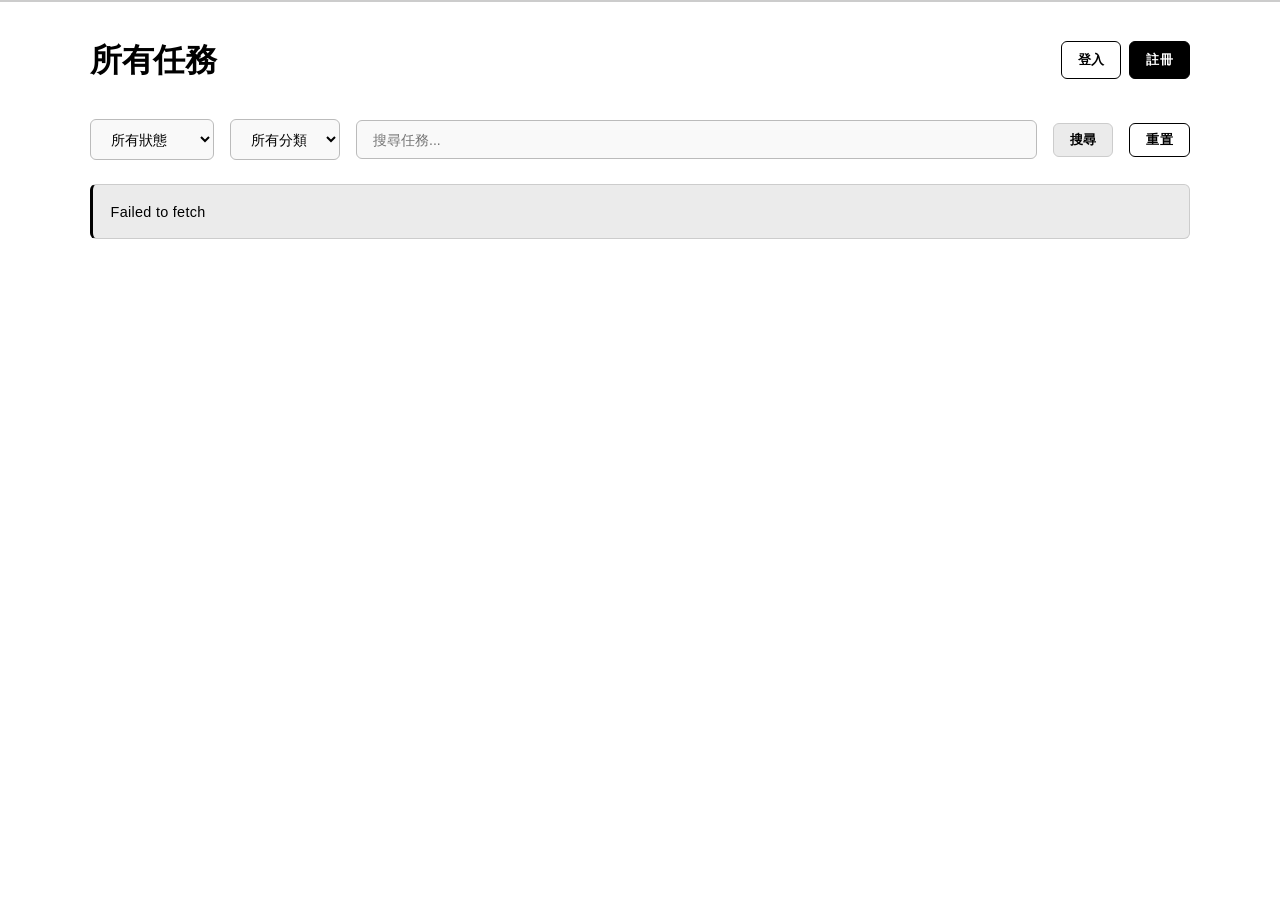
==== frontend/index.html @ 1f5ce022 "Initial commit: task platform with frontend and PHP backend Co-Authored-By: Claude Sonnet 4.6 <norep" ====
<!DOCTYPE html>
<html lang="zh-TW">
<head>
    <meta charset="UTF-8">
    <script src="js/theme.js"></script>
    <meta name="viewport" content="width=device-width, initial-scale=1.0">
    <title>任務列表 - 接案平台</title>
    <link rel="stylesheet" href="css/style.css">
</head>
<body>

<div id="nav-container"></div>

<div class="container page-wrapper">
    <div class="page-header">
        <h1 class="page-title">所有任務</h1>
        <div id="create-btn-container"></div>
    </div>

    <!-- Filters -->
    <div class="filters">
        <select id="filterStatus">
            <option value="">所有狀態</option>
            <option value="open">開放申請</option>
            <option value="assigned">已指派</option>
            <option value="in_progress">進行中</option>
            <option value="completed_pending_confirmation">待確認完成</option>
            <option value="completed">已完成</option>
        </select>
        <select id="filterCategory">
            <option value="">所有分類</option>
            <option value="設計">設計</option>
            <option value="開發">開發</option>
            <option value="文案">文案</option>
            <option value="行銷">行銷</option>
            <option value="其他">其他</option>
        </select>
        <input type="text" id="searchInput" placeholder="搜尋任務..." style="flex:1;min-width:160px">
        <button id="searchBtn" class="btn btn-secondary btn-sm">搜尋</button>
        <button id="resetBtn" class="btn btn-outline btn-sm">重置</button>
    </div>

    <div id="msg" class="message"></div>

    <div id="taskGrid" class="task-grid">
        <div class="loading-state">載入中...</div>
    </div>

    <!-- Pagination -->
    <div id="paginationContainer" class="pagination" style="display:none"></div>
</div>

<script src="js/api.js"></script>
<script src="js/auth.js"></script>
<script src="js/utils.js"></script>
<script>
let currentUser = null;
let currentPage = 1;
const PAGE_LIMIT = 9;

async function init() {
    currentUser = await fetchCurrentUser();
    renderNavBar('nav-container', currentUser);

    // Show create button if logged in
    if (currentUser) {
        const container = document.getElementById('create-btn-container');
        const link = document.createElement('a');
        link.href = 'task-create.html';
        link.className = 'btn btn-primary';
        link.textContent = '+ 發布新任務';
        container.appendChild(link);
    } else {
        const container = document.getElementById('create-btn-container');
        container.style.display = 'flex';
        container.style.gap = '.5rem';
        const loginLink = document.createElement('a');
        loginLink.href = 'login.html';
        loginLink.className = 'btn btn-outline btn-sm';
        loginLink.textContent = '登入';
        const regLink = document.createElement('a');
        regLink.href = 'register.html';
        regLink.className = 'btn btn-primary btn-sm';
        regLink.textContent = '註冊';
        container.appendChild(loginLink);
        container.appendChild(regLink);
    }

    await loadTasks();
}

async function loadTasks(page) {
    if (page !== undefined) currentPage = page;

    const status   = document.getElementById('filterStatus').value;
    const category = document.getElementById('filterCategory').value;
    const search   = document.getElementById('searchInput').value.trim();

    const params = { page: currentPage, limit: PAGE_LIMIT };
    if (status)   params.status   = status;
    if (category) params.category = category;
    if (search)   params.search   = search;

    const grid = document.getElementById('taskGrid');
    grid.innerHTML = '<div class="loading-state">載入中...</div>';
    document.getElementById('paginationContainer').style.display = 'none';

    try {
        const res        = await Tasks.list(params);
        const tasks      = res.data.tasks;
        const pagination = res.data.pagination;

        if (tasks.length === 0) {
            grid.innerHTML = `
                <div class="empty-state" style="grid-column:1/-1">
                    <div class="empty-state-text">目前沒有任務</div>
                </div>`;
            return;
        }

        grid.innerHTML = '';
        tasks.forEach(task => grid.appendChild(buildTaskCard(task)));

        renderPagination(pagination);
    } catch (err) {
        grid.innerHTML = '';
        showMessage('msg', err.message || '載入失敗');
    }
}

function renderPagination(pagination) {
    const container = document.getElementById('paginationContainer');
    container.innerHTML = '';

    if (pagination.total_pages <= 1) {
        container.style.display = 'none';
        return;
    }

    container.style.display = 'flex';

    // Prev button
    const prevBtn = document.createElement('button');
    prevBtn.className = 'pagination-btn';
    prevBtn.textContent = '← 上一頁';
    prevBtn.disabled = pagination.page <= 1;
    prevBtn.addEventListener('click', () => loadTasks(pagination.page - 1));
    container.appendChild(prevBtn);

    // Page info
    const info = document.createElement('span');
    info.className = 'pagination-info';
    info.textContent = `第 ${pagination.page} / ${pagination.total_pages} 頁`;
    container.appendChild(info);

    // Next button
    const nextBtn = document.createElement('button');
    nextBtn.className = 'pagination-btn';
    nextBtn.textContent = '下一頁 →';
    nextBtn.disabled = pagination.page >= pagination.total_pages;
    nextBtn.addEventListener('click', () => loadTasks(pagination.page + 1));
    container.appendChild(nextBtn);
}

function buildTaskCard(task) {
    const card = document.createElement('a');
    card.href = `task-detail.html?id=${task.id}`;
    card.className = 'task-card';
    card.style.display = 'block';

    const header = document.createElement('div');
    header.className = 'task-card-header';

    const title = document.createElement('div');
    title.className = 'task-card-title';
    title.textContent = task.title;

    const badge = document.createElement('span');
    badge.className = statusClass(task.status);
    badge.textContent = statusLabel(task.status);

    header.appendChild(title);
    header.appendChild(badge);

    const desc = document.createElement('div');
    desc.className = 'task-card-desc';
    desc.textContent = task.description;

    const meta = document.createElement('div');
    meta.className = 'task-card-meta';

    const metaItems = [
        { cls: 'meta-budget',     text: formatBudget(task.budget) },
        { cls: 'meta-deadline',   text: formatDate(task.deadline) },
        { cls: 'meta-category',   text: task.category },
        { cls: 'meta-creator',    text: task.client_name },
        { cls: 'meta-applicants', text: `${task.applicant_count} 人申請` },
    ];

    metaItems.forEach(({ cls, text }) => {
        const span = document.createElement('span');
        span.className = cls;
        span.appendChild(document.createTextNode(text));
        meta.appendChild(span);
    });

    card.appendChild(header);
    card.appendChild(desc);
    card.appendChild(meta);
    return card;
}

// Filter events — reset to page 1 on filter change
function onFilterChange() {
    currentPage = 1;
    loadTasks(1);
}

document.getElementById('filterStatus').addEventListener('change', onFilterChange);
document.getElementById('filterCategory').addEventListener('change', onFilterChange);
document.getElementById('searchBtn').addEventListener('click', onFilterChange);
document.getElementById('resetBtn').addEventListener('click', () => {
    document.getElementById('filterStatus').value   = '';
    document.getElementById('filterCategory').value = '';
    document.getElementById('searchInput').value    = '';
    onFilterChange();
});
document.getElementById('searchInput').addEventListener('keydown', (e) => {
    if (e.key === 'Enter') onFilterChange();
});

init();
</script>
</body>
</html>
---- frontend/css/style.css ----
/* =========================================================
   Task Management System – Global Stylesheet
   Monochrome Black / White Theme
   ========================================================= */

/* ── Light Mode Variables (White bg / Black text) ───────── */
:root {
    --bg:             #ffffff;
    --bg-card:        #f4f4f4;
    --bg-secondary:   #ebebeb;
    --bg-input:       #f9f9f9;
    --bg-nav:         #ffffff;
    --bg-action:      #ebebeb;
    --bg-applicant:   #f4f4f4;
    --bg-auth:        #f0f0f0;

    --text-primary:   #000000;
    --text-secondary: #333333;
    --text-muted:     #666666;
    --text-label:     #111111;

    --border:         #cccccc;
    --border-input:   #bbbbbb;

    --accent:         #000000;
    --accent-hover:   #222222;
    --accent-light:   #eeeeee;
    --accent-ring:    rgba(0, 0, 0, 0.08);

    --btn-primary-bg:   #000000;
    --btn-primary-text: #ffffff;

    --shadow-sm:      0 2px 6px rgba(0, 0, 0, 0.08);
    --shadow-card:    0 6px 20px rgba(0, 0, 0, 0.12);
    --shadow-auth:    0 8px 32px rgba(0, 0, 0, 0.12);
    --shadow-modal:   0 16px 48px rgba(0, 0, 0, 0.16);
    --shadow-toast:   0 4px 16px rgba(0, 0, 0, 0.12);

    --timeline-line:       #cccccc;
    --timeline-dot-border: #ffffff;

    --transition: .22s cubic-bezier(0.4, 0, 0.2, 1);
}

/* ── Dark Mode Variables (Black bg / White text) ─────────── */
[data-theme="dark"] {
    --bg:             #000000;
    --bg-card:        #111111;
    --bg-secondary:   #1a1a1a;
    --bg-input:       #0a0a0a;
    --bg-nav:         #000000;
    --bg-action:      #1a1a1a;
    --bg-applicant:   #111111;
    --bg-auth:        #000000;

    --text-primary:   #ffffff;
    --text-secondary: #cccccc;
    --text-muted:     #888888;
    --text-label:     #eeeeee;

    --border:         #333333;
    --border-input:   #222222;

    --accent:         #ffffff;
    --accent-hover:   #dddddd;
    --accent-light:   #1a1a1a;
    --accent-ring:    rgba(255, 255, 255, 0.08);

    --btn-primary-bg:   #ffffff;
    --btn-primary-text: #000000;

    --shadow-sm:      0 2px 6px rgba(0, 0, 0, 0.5);
    --shadow-card:    0 6px 20px rgba(0, 0, 0, 0.7);
    --shadow-auth:    0 8px 32px rgba(0, 0, 0, 0.8);
    --shadow-modal:   0 16px 48px rgba(0, 0, 0, 0.9);
    --shadow-toast:   0 4px 16px rgba(0, 0, 0, 0.6);

    --timeline-line:       #333333;
    --timeline-dot-border: #000000;
}

/* ── Reset & Base ─────────────────────────────────────────── */
*, *::before, *::after { box-sizing: border-box; margin: 0; padding: 0; }

html { font-size: 16px; scroll-behavior: smooth; }

body {
    font-family: 'Segoe UI', 'PingFang TC', 'Microsoft JhengHei', -apple-system, BlinkMacSystemFont, sans-serif;
    background: var(--bg);
    color: var(--text-primary);
    line-height: 1.7;
    min-height: 100vh;
    transition: background var(--transition), color var(--transition);
    letter-spacing: 0.3px;
}

a { color: var(--accent); text-decoration: none; }
a:hover { text-decoration: underline; }

/* ── Layout ───────────────────────────────────────────────── */
.container { max-width: 1100px; margin: 0 auto; padding: 0 1.25rem; }
.page-wrapper { padding: 2rem 0; }

/* ── Navbar ───────────────────────────────────────────────── */
#nav-container {
    background: var(--bg-nav);
    box-shadow: 0 1px 0 var(--border);
    border-bottom: 1px solid var(--border);
    transition: background var(--transition);
}

.navbar {
    max-width: 1100px;
    margin: 0 auto;
    padding: .75rem 1.25rem;
    display: flex;
    align-items: center;
    justify-content: space-between;
    gap: 1rem;
}

.nav-brand {
    font-size: 1.25rem;
    font-weight: 700;
    color: var(--text-primary);
    text-decoration: none;
    letter-spacing: -0.3px;
}

.nav-right { display: flex; align-items: center; gap: .75rem; flex-wrap: wrap; }
.nav-user  { font-size: .875rem; color: var(--text-secondary); }

/* ── Theme toggle button ──────────────────────────────────── */
.theme-toggle-btn {
    background: var(--bg-secondary);
    border: 1.5px solid var(--border);
    border-radius: .375rem;
    font-size: .8rem;
    font-weight: 700;
    padding: .45rem .85rem;
    cursor: pointer;
    letter-spacing: 0.5px;
    text-transform: uppercase;
    color: var(--text-primary);
    transition: background var(--transition), border-color var(--transition), color var(--transition);
}
.theme-toggle-btn:hover {
    background: var(--accent);
    color: var(--btn-primary-text);
    border-color: var(--accent);
}

.theme-toggle-floating {
    position: fixed;
    top: 1.5rem;
    right: 1.5rem;
    z-index: 9999;
    box-shadow: var(--shadow-card);
}

/* ── Buttons ──────────────────────────────────────────────── */
.btn {
    display: inline-flex;
    align-items: center;
    justify-content: center;
    padding: .65rem 1.5rem;
    border: 1.5px solid transparent;
    border-radius: .375rem;
    font-size: .9375rem;
    font-weight: 600;
    cursor: pointer;
    transition: background var(--transition), opacity var(--transition), transform .12s, border-color var(--transition), color var(--transition);
    text-decoration: none;
    white-space: nowrap;
    letter-spacing: 0.3px;
}

.btn:active { transform: scale(.97); }
.btn:disabled { opacity: .4; cursor: not-allowed; }

.btn-primary {
    background: var(--btn-primary-bg);
    color: var(--btn-primary-text);
    border-color: var(--btn-primary-bg);
}
.btn-primary:hover {
    background: var(--accent-hover);
    border-color: var(--accent-hover);
    color: var(--btn-primary-text);
}

.btn-secondary {
    background: var(--bg-secondary);
    color: var(--text-primary);
    border-color: var(--border);
}
.btn-secondary:hover {
    background: var(--accent);
    color: var(--btn-primary-text);
    border-color: var(--accent);
}

.btn-success {
    background: transparent;
    color: var(--text-primary);
    border-color: var(--border);
}
.btn-success:hover {
    background: var(--btn-primary-bg);
    color: var(--btn-primary-text);
    border-color: var(--btn-primary-bg);
}

.btn-warning {
    background: transparent;
    color: var(--text-primary);
    border-color: var(--border);
}
.btn-warning:hover {
    background: var(--btn-primary-bg);
    color: var(--btn-primary-text);
    border-color: var(--btn-primary-bg);
}

.btn-danger {
    background: transparent;
    color: var(--text-primary);
    border-color: var(--border);
}
.btn-danger:hover {
    background: var(--btn-primary-bg);
    color: var(--btn-primary-text);
    border-color: var(--btn-primary-bg);
}

.btn-outline {
    background: transparent;
    border-color: var(--accent);
    color: var(--accent);
}
.btn-outline:hover {
    background: var(--accent);
    color: var(--btn-primary-text);
}

.btn-sm    { padding: .45rem 1rem; font-size: .8125rem; }
.btn-block { width: 100%; }

/* ── Cards ────────────────────────────────────────────────── */
.card {
    background: var(--bg-card);
    border-radius: .5rem;
    box-shadow: var(--shadow-sm);
    padding: 1.75rem;
    animation: fadeIn 0.3s ease;
    transition: background var(--transition), box-shadow var(--transition), border-color var(--transition);
    border: 1px solid var(--border);
}

@keyframes fadeIn {
    from { opacity: 0; transform: translateY(6px); }
    to   { opacity: 1; transform: translateY(0); }
}

/* ── Forms ────────────────────────────────────────────────── */
.form-group { margin-bottom: 1.25rem; }

.form-group label {
    display: block;
    font-size: .8rem;
    font-weight: 700;
    margin-bottom: .5rem;
    color: var(--text-label);
    text-transform: uppercase;
    letter-spacing: 0.6px;
}

.form-control {
    width: 100%;
    padding: .75rem 1rem;
    border: 1.5px solid var(--border-input);
    border-radius: .375rem;
    font-size: .9375rem;
    font-family: inherit;
    transition: border-color var(--transition), box-shadow var(--transition), background var(--transition), color var(--transition);
    background: var(--bg-input);
    color: var(--text-primary);
}

.form-control:focus {
    outline: none;
    border-color: var(--accent);
    box-shadow: 0 0 0 3px var(--accent-ring);
}

.form-control::placeholder { color: var(--text-muted); }

textarea.form-control { min-height: 140px; resize: vertical; }

select.form-control option { background: var(--bg-card); color: var(--text-primary); }

/* ── Auth Pages ───────────────────────────────────────────── */
.auth-wrapper {
    min-height: 100vh;
    display: flex;
    align-items: center;
    justify-content: center;
    background: var(--bg-auth);
    padding: 1.5rem;
    transition: background var(--transition);
}

.auth-card {
    width: 100%;
    max-width: 440px;
    background: var(--bg);
    border-radius: .5rem;
    box-shadow: var(--shadow-auth);
    padding: 2.5rem 2.25rem;
    transition: background var(--transition);
    border: 1px solid var(--border);
}

.auth-title {
    font-size: 1.75rem;
    font-weight: 700;
    color: var(--text-primary);
    margin-bottom: .35rem;
    text-align: center;
    letter-spacing: -0.5px;
}

.auth-subtitle {
    text-align: center;
    color: var(--text-secondary);
    margin-bottom: 2rem;
    font-size: .95rem;
}

.auth-footer {
    text-align: center;
    margin-top: 1.5rem;
    font-size: .9rem;
    color: var(--text-secondary);
}

.auth-footer a { color: var(--text-primary); font-weight: 700; transition: color var(--transition); }
.auth-footer a:hover { text-decoration: underline; }

/* ── Messages ─────────────────────────────────────────────── */
.message {
    padding: .9rem 1.1rem;
    border-radius: .375rem;
    font-size: .9rem;
    margin-bottom: 1rem;
    display: none;
    border: 1px solid var(--border);
    border-left: 3px solid var(--text-primary);
}

.message-error   { border-left-color: var(--text-primary); color: var(--text-primary); background: var(--bg-secondary); }
.message-success { border-left-color: var(--text-muted);   color: var(--text-secondary); background: var(--bg-secondary); }
.message-info    { border-left-color: var(--text-muted);   color: var(--text-secondary); background: var(--bg-secondary); }

/* ── Badges ───────────────────────────────────────────────── */
.badge {
    display: inline-block;
    padding: .25rem .65rem;
    border-radius: 3px;
    font-size: .72rem;
    font-weight: 700;
    white-space: nowrap;
    letter-spacing: 0.5px;
    text-transform: uppercase;
    border: 1px solid var(--border);
    background: transparent;
    color: var(--text-secondary);
}

.badge-open      { color: var(--text-primary); border-color: var(--text-primary); }
.badge-assigned  { color: var(--text-secondary); border-color: var(--border); }
.badge-progress  { color: var(--text-primary); border-color: var(--text-primary); background: var(--accent-light); }
.badge-pending   { color: var(--text-secondary); border-color: var(--border); font-style: italic; }
.badge-completed { color: var(--text-muted); border-color: var(--border); background: var(--bg-secondary); }
.badge-withdrawn { color: var(--text-muted); border-color: var(--border); }

/* ── Task List Page ───────────────────────────────────────── */
.page-header {
    display: flex;
    align-items: center;
    justify-content: space-between;
    flex-wrap: wrap;
    gap: 1.5rem;
    margin-bottom: 2rem;
}

.page-title { font-size: 2rem; font-weight: 700; color: var(--text-primary); letter-spacing: -0.5px; }

.filters {
    display: flex;
    gap: 1rem;
    flex-wrap: wrap;
    margin-bottom: 1.5rem;
    align-items: center;
}

.filters select,
.filters input {
    padding: .65rem 1rem;
    border: 1.5px solid var(--border-input);
    border-radius: .375rem;
    font-size: .875rem;
    font-family: inherit;
    background: var(--bg-input);
    color: var(--text-primary);
    transition: background var(--transition), border-color var(--transition), color var(--transition);
}

.filters select:focus,
.filters input:focus { outline: none; border-color: var(--accent); }

.task-grid {
    display: grid;
    grid-template-columns: repeat(auto-fill, minmax(340px, 1fr));
    gap: 1.5rem;
}

.task-card {
    background: var(--bg-card);
    border-radius: .5rem;
    box-shadow: var(--shadow-sm);
    padding: 1.5rem;
    cursor: pointer;
    transition: box-shadow var(--transition), transform var(--transition), background var(--transition), border-color var(--transition);
    border: 1px solid var(--border);
    animation: fadeIn 0.3s ease;
}

.task-card:hover {
    box-shadow: var(--shadow-card);
    transform: translateY(-2px);
    border-color: var(--accent);
}

.task-card-header {
    display: flex;
    align-items: flex-start;
    justify-content: space-between;
    gap: .75rem;
    margin-bottom: 1rem;
}

.task-card-title { font-size: 1.05rem; font-weight: 700; color: var(--text-primary); flex: 1; line-height: 1.4; }

.task-card-desc {
    font-size: .875rem;
    color: var(--text-secondary);
    margin-bottom: 1rem;
    display: -webkit-box;
    -webkit-line-clamp: 2;
    line-clamp: 2;
    -webkit-box-orient: vertical;
    overflow: hidden;
    line-height: 1.5;
}

.task-card-meta {
    display: flex;
    flex-wrap: wrap;
    gap: .5rem .85rem;
    font-size: .8rem;
    color: var(--text-muted);
}

.meta-budget::before    { content: '$  '; font-family: monospace; }
.meta-deadline::before  { content: '-> '; font-family: monospace; }
.meta-creator::before   { content: '@  '; font-family: monospace; }
.meta-applicants::before { content: '#  '; font-family: monospace; }
.meta-category::before  { content: '[  '; font-family: monospace; }

/* ── Pagination ───────────────────────────────────────────── */
.pagination {
    display: flex;
    align-items: center;
    justify-content: center;
    gap: .75rem;
    margin-top: 2rem;
    flex-wrap: wrap;
}

.pagination-btn {
    display: inline-flex;
    align-items: center;
    justify-content: center;
    padding: .5rem 1rem;
    border: 1.5px solid var(--border);
    border-radius: .375rem;
    background: var(--bg-card);
    font-size: .875rem;
    font-weight: 600;
    cursor: pointer;
    color: var(--text-secondary);
    transition: background var(--transition), border-color var(--transition), color var(--transition);
}

.pagination-btn:hover:not(:disabled) {
    border-color: var(--accent);
    color: var(--text-primary);
    background: var(--bg-secondary);
}

.pagination-btn:disabled { opacity: .3; cursor: not-allowed; }

.pagination-btn.active {
    background: var(--btn-primary-bg);
    border-color: var(--btn-primary-bg);
    color: var(--btn-primary-text);
}

.pagination-info { font-size: .875rem; color: var(--text-secondary); padding: 0 .5rem; }

/* ── Task Detail ──────────────────────────────────────────── */
.detail-header {
    display: flex;
    align-items: flex-start;
    justify-content: space-between;
    gap: 1.5rem;
    margin-bottom: 2rem;
    flex-wrap: wrap;
}

.detail-title { font-size: 1.75rem; font-weight: 700; color: var(--text-primary); letter-spacing: -0.3px; }

.detail-meta {
    display: grid;
    grid-template-columns: repeat(auto-fill, minmax(220px, 1fr));
    gap: 1rem 2rem;
    margin-bottom: 2rem;
    background: var(--bg-secondary);
    padding: 1.5rem;
    border-radius: .5rem;
    border: 1px solid var(--border);
}

.meta-item    { display: flex; flex-direction: column; }
.meta-label   { font-size: .7rem; color: var(--text-muted); font-weight: 700; text-transform: uppercase; letter-spacing: .06em; margin-bottom: .35rem; }
.meta-value   { font-size: 1rem; color: var(--text-primary); font-weight: 600; }

.description-section { margin-bottom: 2rem; }

.section-title {
    font-size: 1.05rem;
    font-weight: 700;
    color: var(--text-primary);
    margin-bottom: 1rem;
    border-bottom: 1px solid var(--border);
    padding-bottom: .6rem;
    letter-spacing: -0.1px;
    text-transform: uppercase;
    font-size: .85rem;
    letter-spacing: 0.5px;
}

.description-text { color: var(--text-secondary); white-space: pre-wrap; line-height: 1.8; }

.action-bar {
    display: flex;
    gap: 1rem;
    flex-wrap: wrap;
    padding: 1.25rem;
    background: var(--bg-secondary);
    border-radius: .5rem;
    margin-bottom: 2rem;
    transition: background var(--transition);
    border: 1px solid var(--border);
}

/* Applicant list */
.applicant-list { display: flex; flex-direction: column; gap: 1rem; }

.applicant-item {
    display: flex;
    align-items: center;
    justify-content: space-between;
    gap: 1.25rem;
    padding: 1.25rem;
    background: var(--bg-secondary);
    border-radius: .375rem;
    border: 1px solid var(--border);
    transition: background var(--transition), border-color var(--transition);
}

.applicant-item:hover { border-color: var(--accent); }

.applicant-name { font-weight: 700; color: var(--text-primary); font-size: 1rem; }
.applicant-msg  { font-size: .85rem; color: var(--text-secondary); margin-top: .35rem; line-height: 1.5; }

/* ── Timeline (Activity Log) ──────────────────────────────── */
.timeline {
    position: relative;
    padding-left: 2rem;
    display: flex;
    flex-direction: column;
    gap: 0;
}

.timeline::before {
    content: '';
    position: absolute;
    left: .9rem;
    top: 1rem;
    bottom: 1rem;
    width: 1px;
    background: var(--timeline-line);
}

.timeline-item {
    position: relative;
    padding: 1rem 0 1rem 1rem;
    display: flex;
    flex-direction: column;
    gap: .15rem;
}

.timeline-dot {
    position: absolute;
    left: -1.35rem;
    top: 1.1rem;
    width: .85rem;
    height: .85rem;
    border-radius: 50%;
    background: var(--accent);
    border: 2px solid var(--timeline-dot-border);
    outline: 1px solid var(--border);
}

.timeline-dot.dot-applied   { background: var(--text-secondary); }
.timeline-dot.dot-assigned  { background: var(--text-primary); }
.timeline-dot.dot-started   { background: var(--text-primary); }
.timeline-dot.dot-completed { background: var(--text-muted); }
.timeline-dot.dot-confirmed { background: var(--text-primary); }
.timeline-dot.dot-updated   { background: var(--text-secondary); }
.timeline-dot.dot-withdrawn { background: var(--text-muted); }

.timeline-action { font-size: .95rem; font-weight: 700; color: var(--text-primary); }
.timeline-meta   { font-size: .8rem; color: var(--text-muted); }

/* ── Apply Modal ──────────────────────────────────────────── */
.apply-modal-overlay {
    display: none;
    position: fixed;
    inset: 0;
    background: rgba(0, 0, 0, .5);
    z-index: 200;
    align-items: center;
    justify-content: center;
    padding: 1rem;
}

[data-theme="dark"] .apply-modal-overlay { background: rgba(0, 0, 0, .75); }

.apply-modal-overlay.open { display: flex; }

.apply-modal {
    background: var(--bg);
    border-radius: .5rem;
    padding: 2rem;
    width: 100%;
    max-width: 480px;
    box-shadow: var(--shadow-modal);
    animation: fadeIn .2s ease;
    transition: background var(--transition);
    border: 1px solid var(--border);
}

.apply-modal-title { font-size: 1.2rem; font-weight: 700; margin-bottom: 1.25rem; color: var(--text-primary); letter-spacing: -0.2px; }

.apply-modal-actions {
    display: flex;
    gap: 1rem;
    margin-top: 1.5rem;
    justify-content: flex-end;
}

/* ── Dashboard ────────────────────────────────────────────── */
.stats-grid {
    display: grid;
    grid-template-columns: repeat(auto-fill, minmax(200px, 1fr));
    gap: 1.5rem;
    margin-bottom: 2rem;
}

.stat-card {
    background: var(--bg-card);
    border-radius: .5rem;
    padding: 1.75rem;
    text-align: center;
    box-shadow: var(--shadow-sm);
    animation: fadeIn 0.3s ease;
    transition: background var(--transition), box-shadow var(--transition), transform var(--transition), border-color var(--transition);
    border: 1px solid var(--border);
}

.stat-card:hover {
    transform: translateY(-2px);
    box-shadow: var(--shadow-card);
    border-color: var(--accent);
}

.stat-number { font-size: 2.25rem; font-weight: 700; color: var(--text-primary); letter-spacing: -0.5px; }
.stat-label  { font-size: .8rem; color: var(--text-secondary); margin-top: .35rem; text-transform: uppercase; letter-spacing: 0.5px; }

.stat-card.stat-income .stat-number { color: var(--text-muted); }

.tabs {
    display: flex;
    gap: 0;
    border-bottom: 1px solid var(--border);
    margin-bottom: 1.5rem;
}

.tab-btn {
    padding: .85rem 1.5rem;
    background: none;
    border: none;
    cursor: pointer;
    font-size: .9rem;
    font-weight: 600;
    color: var(--text-muted);
    border-bottom: 2px solid transparent;
    margin-bottom: -1px;
    transition: color var(--transition), border-color var(--transition);
    letter-spacing: 0.2px;
}

.tab-btn.active { color: var(--text-primary); border-bottom-color: var(--text-primary); }

.tab-panel { display: none; }
.tab-panel.active { display: block; }

/* ── Profile Page ─────────────────────────────────────────── */
.profile-layout {
    display: grid;
    grid-template-columns: 300px 1fr;
    gap: 2rem;
    align-items: start;
}

.profile-card {
    background: var(--bg-card);
    border-radius: .5rem;
    box-shadow: var(--shadow-sm);
    padding: 2rem 1.75rem;
    text-align: center;
    animation: fadeIn 0.3s ease;
    transition: background var(--transition);
    border: 1px solid var(--border);
}

.profile-avatar {
    width: 5rem;
    height: 5rem;
    border-radius: 50%;
    background: var(--btn-primary-bg);
    display: flex;
    align-items: center;
    justify-content: center;
    font-size: 1.75rem;
    font-weight: 700;
    color: var(--btn-primary-text);
    margin: 0 auto 1.25rem;
    border: 2px solid var(--border);
}

.profile-username { font-size: 1.3rem; font-weight: 700; color: var(--text-primary); margin-bottom: .35rem; letter-spacing: -0.3px; }

.profile-role-badge {
    display: inline-block;
    padding: .3rem .8rem;
    border-radius: 3px;
    font-size: .75rem;
    font-weight: 700;
    background: transparent;
    color: var(--text-secondary);
    margin-bottom: 1.25rem;
    text-transform: uppercase;
    letter-spacing: 0.5px;
    border: 1px solid var(--border);
}

.profile-meta-item {
    display: flex;
    align-items: center;
    gap: .5rem;
    font-size: .875rem;
    color: var(--text-secondary);
    padding: .5rem 0;
    border-top: 1px solid var(--border);
}

.profile-meta-item:first-of-type { border-top: none; }

.profile-stats-grid {
    display: grid;
    grid-template-columns: repeat(3, 1fr);
    gap: 1rem;
    margin-top: 1.5rem;
}

.profile-stat {
    background: var(--bg-secondary);
    border-radius: .375rem;
    padding: 1rem .75rem;
    text-align: center;
    transition: background var(--transition), border-color var(--transition);
    border: 1px solid var(--border);
}

.profile-stat:hover { border-color: var(--accent); }

.profile-stat-num { font-size: 1.5rem; font-weight: 700; color: var(--text-primary); }
.profile-stat-lbl { font-size: .7rem; color: var(--text-muted); margin-top: .15rem; text-transform: uppercase; letter-spacing: 0.3px; }

.profile-main { display: flex; flex-direction: column; gap: 1.5rem; }

.profile-section-card {
    background: var(--bg-card);
    border-radius: .5rem;
    box-shadow: var(--shadow-sm);
    padding: 2rem;
    animation: fadeIn 0.3s ease;
    transition: background var(--transition);
    border: 1px solid var(--border);
}

.profile-section-title {
    font-size: .85rem;
    font-weight: 700;
    color: var(--text-primary);
    margin-bottom: 1.25rem;
    padding-bottom: .6rem;
    border-bottom: 1px solid var(--border);
    text-transform: uppercase;
    letter-spacing: 0.5px;
}

/* ── Toast Notifications ──────────────────────────────────── */
.toast-container {
    position: fixed;
    bottom: 2rem;
    right: 2rem;
    z-index: 9999;
    display: flex;
    flex-direction: column;
    gap: .75rem;
    pointer-events: none;
}

.toast {
    min-width: 240px;
    max-width: 400px;
    padding: .9rem 1.1rem;
    border-radius: .375rem;
    font-size: .9rem;
    font-weight: 600;
    box-shadow: var(--shadow-toast);
    pointer-events: auto;
    animation: toastIn .3s ease;
    display: flex;
    align-items: center;
    gap: .75rem;
    border: 1px solid var(--border);
    background: var(--bg);
    color: var(--text-primary);
    border-left: 3px solid var(--text-primary);
}

@keyframes toastIn {
    from { opacity: 0; transform: translateX(16px); }
    to   { opacity: 1; transform: translateX(0); }
}

.toast-success { border-left-color: var(--text-muted); color: var(--text-secondary); }
.toast-error   { border-left-color: var(--text-primary); color: var(--text-primary); }
.toast-info    { border-left-color: var(--text-muted); color: var(--text-secondary); }

/* ── Loading & Empty States ───────────────────────────────── */
.loading-state, .empty-state {
    text-align: center;
    padding: 4rem 1.5rem;
    color: var(--text-muted);
}

.empty-state-icon { font-size: 2rem; margin-bottom: .75rem; opacity: 0.4; }
.empty-state-text { font-size: 1rem; color: var(--text-secondary); }

/* ── Modal (edit task) ────────────────────────────────────── */
.modal-overlay {
    display: none;
    position: fixed;
    inset: 0;
    background: rgba(0, 0, 0, .5);
    z-index: 100;
    align-items: center;
    justify-content: center;
    padding: 1rem;
}

[data-theme="dark"] .modal-overlay { background: rgba(0, 0, 0, .75); }

.modal-overlay.open { display: flex; }

.modal {
    background: var(--bg);
    border-radius: .5rem;
    padding: 2rem;
    width: 100%;
    max-width: 560px;
    max-height: 90vh;
    overflow-y: auto;
    box-shadow: var(--shadow-modal);
    transition: background var(--transition);
    border: 1px solid var(--border);
}

.modal-header {
    display: flex;
    align-items: center;
    justify-content: space-between;
    margin-bottom: 1.5rem;
}

.modal-title  { font-size: 1.2rem; font-weight: 700; color: var(--text-primary); letter-spacing: -0.2px; }
.modal-close  { background: none; border: none; font-size: 1.5rem; cursor: pointer; color: var(--text-muted); line-height: 1; transition: color var(--transition); }
.modal-close:hover { color: var(--text-primary); }

/* ── Role Selector ────────────────────────────────────────── */
.role-selector { display: flex; gap: 1rem; }

.role-option {
    flex: 1;
    padding: 1rem;
    border: 1.5px solid var(--border);
    border-radius: .375rem;
    cursor: pointer;
    text-align: center;
    transition: border-color var(--transition), background var(--transition), color var(--transition);
    font-size: .95rem;
    font-weight: 600;
    color: var(--text-primary);
    background: var(--bg-input);
}

.role-option input[type="radio"] { display: none; }

.role-option.selected {
    border-color: var(--accent);
    background: var(--accent);
    color: var(--btn-primary-text);
}

/* ── Star Rating ──────────────────────────────────────────── */
.star-rating {
    display: inline-flex;
    gap: .2rem;
    font-size: 1.5rem;
    cursor: pointer;
    user-select: none;
}

.star-rating .star {
    color: var(--border);
    transition: color .15s, transform .1s;
    line-height: 1;
}

.star-rating .star:hover { transform: scale(1.1); }

.star-rating .star.filled,
.star-rating .star.hover { color: var(--text-primary); }

.stars-display {
    display: inline-flex;
    gap: .12rem;
    font-size: 1.1rem;
    line-height: 1;
}
.stars-display .star        { color: var(--border); }
.stars-display .star.filled { color: var(--text-primary); }

.rating-score {
    font-size: 1.1rem;
    font-weight: 700;
    color: var(--text-primary);
}

.rating-count {
    font-size: .85rem;
    color: var(--text-muted);
    margin-left: .35rem;
}

/* ── Review Cards ─────────────────────────────────────────── */
.review-list { display: flex; flex-direction: column; gap: 1rem; }

.review-card {
    background: var(--bg-secondary);
    border-radius: .375rem;
    padding: 1.25rem;
    border: 1px solid var(--border);
    transition: background var(--transition), border-color var(--transition);
}

.review-card:hover { border-color: var(--accent); }

.review-header {
    display: flex;
    align-items: center;
    justify-content: space-between;
    gap: .75rem;
    margin-bottom: .65rem;
    flex-wrap: wrap;
}

.review-reviewer { font-weight: 700; font-size: .95rem; color: var(--text-primary); }
.review-task     { font-size: .8rem; color: var(--text-muted); }
.review-date     { font-size: .8rem; color: var(--text-muted); }
.review-comment  { font-size: .9rem; color: var(--text-secondary); margin-top: .5rem; line-height: 1.7; }

/* ── Bio ──────────────────────────────────────────────────── */
.bio-text {
    font-size: .95rem;
    color: var(--text-secondary);
    line-height: 1.8;
    white-space: pre-wrap;
    padding: 1rem 0;
    border-top: 1px solid var(--border);
    margin-top: 1rem;
}

.bio-empty {
    font-size: .875rem;
    color: var(--text-muted);
    font-style: italic;
    padding: .5rem 0;
}

/* ── Dashboard task card action ───────────────────────────── */
.task-card-action { margin-top: 1rem; display: flex; justify-content: flex-end; }

/* ── Responsive ───────────────────────────────────────────── */
@media (max-width: 768px) {
    .profile-layout { grid-template-columns: 1fr; }
    .detail-meta { grid-template-columns: 1fr; }
    .page-header { flex-direction: column; align-items: flex-start; }
}

@media (max-width: 640px) {
    .auth-card    { padding: 2rem 1.25rem; }
    .task-grid    { grid-template-columns: 1fr; }
    .navbar       { flex-direction: column; align-items: flex-start; gap: 1rem; }
    .stats-grid   { grid-template-columns: 1fr; }
    .profile-stats-grid { grid-template-columns: repeat(3, 1fr); }
    .page-title { font-size: 1.5rem; }
    .stat-number { font-size: 2rem; }
}

/* ── Animations ────────────────────────────────────────────── */
@keyframes slideUp {
    from { opacity: 0; transform: translateY(10px); }
    to   { opacity: 1; transform: translateY(0); }
}

/* ── Scrollbar Styling ─────────────────────────────────────── */
::-webkit-scrollbar {
    width: 6px;
    height: 6px;
}

::-webkit-scrollbar-track {
    background: var(--bg-secondary);
}

::-webkit-scrollbar-thumb {
    background: var(--border);
    border-radius: 3px;
}

::-webkit-scrollbar-thumb:hover {
    background: var(--text-muted);
}
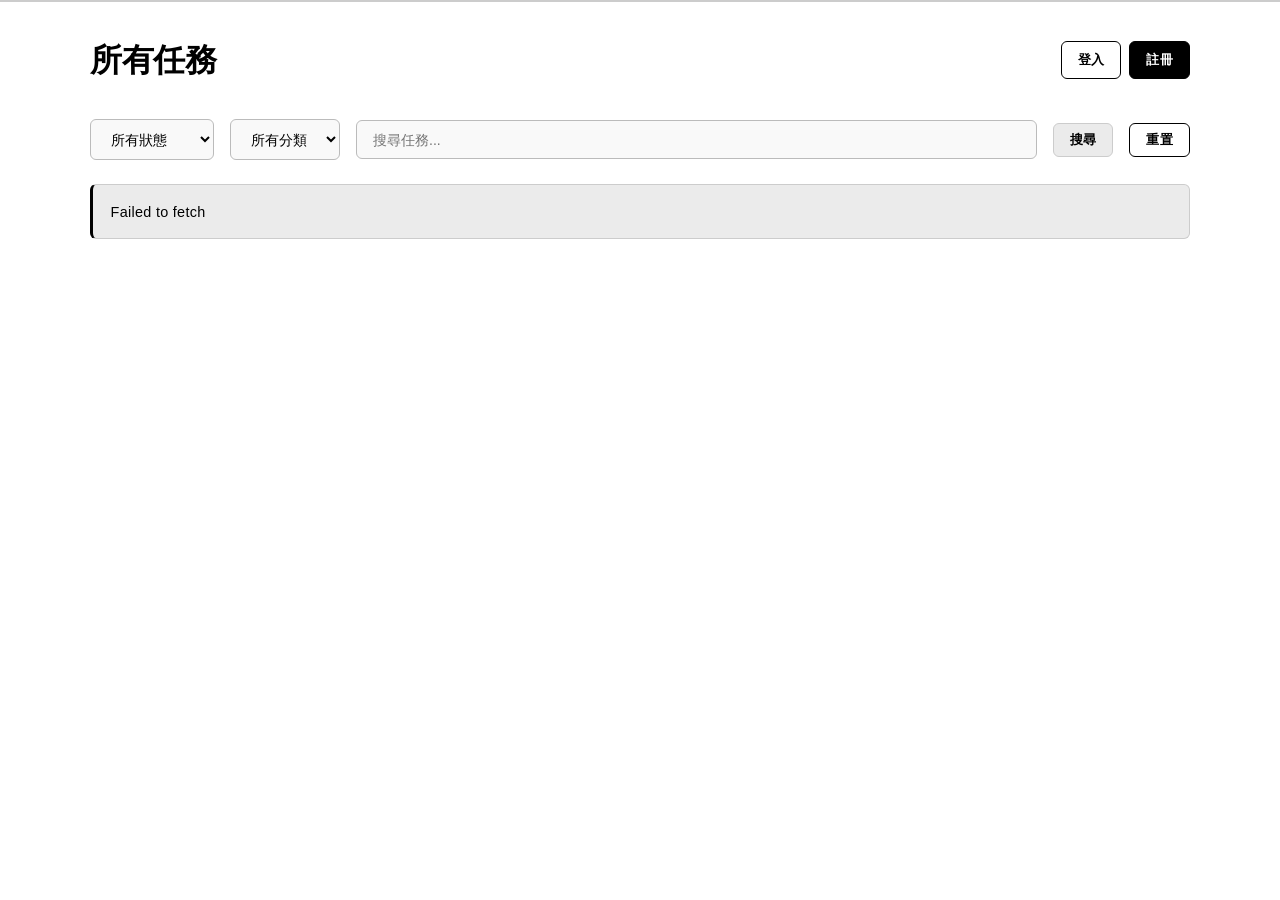
==== commit 40c4d37a: "Improve chat and page loading speed" ====
--- a/frontend/index.html
+++ b/frontend/index.html
@@ -59,19 +59,32 @@
 const PAGE_LIMIT = 9;
 
 async function init() {
-    currentUser = await fetchCurrentUser();
+    currentUser = await fetchCurrentUser({
+        preferCache: true,
+        backgroundRefresh: true,
+        onRefresh: (freshUser) => {
+            currentUser = freshUser;
+            renderNavBar('nav-container', currentUser);
+            renderCreateControls();
+        },
+    });
     renderNavBar('nav-container', currentUser);
-
-    // Show create button if logged in
+    renderCreateControls();
+
+    await loadTasks();
+}
+
+function renderCreateControls() {
+    const container = document.getElementById('create-btn-container');
+    container.innerHTML = '';
+
     if (currentUser) {
-        const container = document.getElementById('create-btn-container');
         const link = document.createElement('a');
         link.href = 'task-create.html';
         link.className = 'btn btn-primary';
         link.textContent = '+ 發布新任務';
         container.appendChild(link);
     } else {
-        const container = document.getElementById('create-btn-container');
         container.style.display = 'flex';
         container.style.gap = '.5rem';
         const loginLink = document.createElement('a');
@@ -85,8 +98,6 @@
         container.appendChild(loginLink);
         container.appendChild(regLink);
     }
-
-    await loadTasks();
 }
 
 async function loadTasks(page) {
--- a/frontend/css/style.css
+++ b/frontend/css/style.css
@@ -594,6 +594,133 @@
 
 .applicant-name { font-weight: 700; color: var(--text-primary); font-size: 1rem; }
 .applicant-msg  { font-size: .85rem; color: var(--text-secondary); margin-top: .35rem; line-height: 1.5; }
+
+/* Task chat */
+.chat-meta {
+    display: flex;
+    align-items: center;
+    justify-content: space-between;
+    gap: 1rem;
+    margin-bottom: 1rem;
+    flex-wrap: wrap;
+}
+
+.chat-count {
+    font-size: .8rem;
+    color: var(--text-muted);
+    font-weight: 700;
+    text-transform: uppercase;
+    letter-spacing: 0.5px;
+}
+
+.chat-participants {
+    display: flex;
+    align-items: center;
+    justify-content: flex-end;
+    gap: .5rem;
+    flex-wrap: wrap;
+    min-height: 2rem;
+}
+
+.chat-participant {
+    display: inline-flex;
+    align-items: center;
+    max-width: 12rem;
+    padding: .28rem .65rem;
+    border: 1px solid var(--border);
+    border-radius: .375rem;
+    background: var(--bg-secondary);
+    color: var(--text-secondary);
+    font-size: .78rem;
+    font-weight: 700;
+    overflow: hidden;
+    text-overflow: ellipsis;
+    white-space: nowrap;
+}
+
+.chat-messages {
+    height: 360px;
+    overflow-y: auto;
+    display: flex;
+    flex-direction: column;
+    gap: .85rem;
+    padding: 1rem;
+    background: var(--bg-secondary);
+    border: 1px solid var(--border);
+    border-radius: .5rem;
+}
+
+.chat-message {
+    display: flex;
+    justify-content: flex-start;
+}
+
+.chat-message.is-own {
+    justify-content: flex-end;
+}
+
+.chat-bubble {
+    max-width: min(72%, 620px);
+    padding: .7rem .85rem;
+    background: var(--bg);
+    border: 1px solid var(--border);
+    border-radius: .5rem;
+    color: var(--text-primary);
+    overflow-wrap: anywhere;
+}
+
+.chat-message.is-own .chat-bubble {
+    background: var(--btn-primary-bg);
+    border-color: var(--btn-primary-bg);
+    color: var(--btn-primary-text);
+}
+
+.chat-message.is-pending .chat-bubble {
+    opacity: .72;
+}
+
+.chat-message.is-failed .chat-bubble {
+    border-style: dashed;
+}
+
+.chat-message-meta {
+    font-size: .72rem;
+    color: var(--text-muted);
+    line-height: 1.4;
+    margin-bottom: .25rem;
+}
+
+.chat-message.is-own .chat-message-meta {
+    color: var(--btn-primary-text);
+    opacity: .72;
+}
+
+.chat-message-text {
+    font-size: .92rem;
+    line-height: 1.6;
+    white-space: pre-wrap;
+}
+
+.chat-form {
+    display: grid;
+    grid-template-columns: minmax(0, 1fr) auto;
+    gap: .75rem;
+    align-items: end;
+    margin-top: 1rem;
+}
+
+textarea.chat-input {
+    min-height: 56px;
+    max-height: 180px;
+}
+
+.chat-empty,
+.chat-loading {
+    margin: auto;
+    color: var(--text-muted);
+    font-size: .9rem;
+    text-align: center;
+}
 
 /* ── Timeline (Activity Log) ──────────────────────────────── */
 .timeline {
@@ -1063,6 +1190,10 @@
     .profile-stats-grid { grid-template-columns: repeat(3, 1fr); }
     .page-title { font-size: 1.5rem; }
     .stat-number { font-size: 2rem; }
+    .chat-form { grid-template-columns: 1fr; }
+    .chat-form .btn { width: 100%; }
+    .chat-bubble { max-width: 88%; }
+    .chat-participants { justify-content: flex-start; }
 }
 
 /* ── Animations ────────────────────────────────────────────── */
